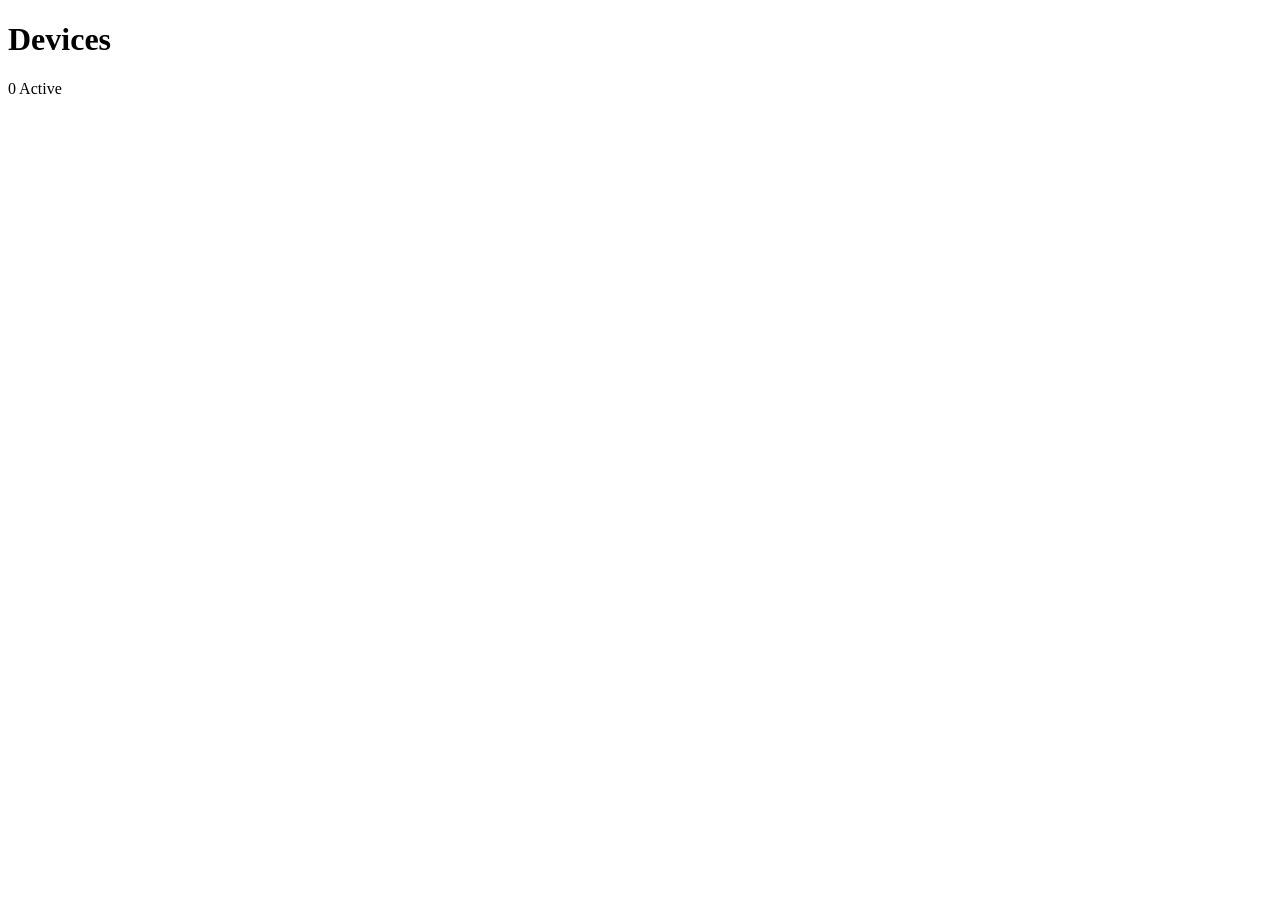
==== simulator/templates/index.html @ 60a9d02e "working simulator" ====
<!DOCTYPE html>
<html lang="en">
<head>
  <meta charset="UTF-8">
  <meta name="viewport" content="width=device-width, initial-scale=1.0">
  <title>Device Monitor</title>
  <link rel="stylesheet" href="{{ url_for('static', filename='style.css') }}">
  <!-- Socket.IO library to receive live updates from app.py -->
  <script src="https://cdn.socket.io/4.7.2/socket.io.min.js"></script>
</head>
<body>

  <div class="container">
    <header>
      <h1>Devices</h1>
      <div class="badge-count"><span id="device-count">0</span> Active</div>
    </header>

    <div class="device-list" id="deviceList"></div>
  </div>

  <script>
    // Connect to Flask-SocketIO backend
    const socket = io();

    const DeviceState = {
      1: { name: "ON", class: "status-on" },
      2: { name: "OFF", class: "status-off" },
      3: { name: "ERROR", class: "status-error" },
      4: { name: "DISCONNECTED", class: "status-disconnected" }
    };

    let devices = [];

    // Receive initial device state when page loads
    socket.on('initial_devices', function(initialDevices) {
      document.getElementById("deviceList").innerHTML = "";
      devices = initialDevices;
      devices.forEach(device => renderDeviceCard(device));
      updateDeviceCount();
    });

    // Receive new device event pushed from MQTT -> Flask
    socket.on('device_added', function(device) {
      if (!devices.some(d => d.deviceID === device.deviceID)) {
        devices.push(device);
        renderDeviceCard(device);
        updateDeviceCount();
      }
    });

    // Receive device status changes (e.g. toggle)
    socket.on('device_updated', function(device) {
      const idx = devices.findIndex(d => d.deviceID === device.deviceID);
      if (idx !== -1) {
        devices[idx].state = device.state;
        updateDeviceCardUI(device);
      }
    });

    function renderDeviceCard(device) {
      const listContainer = document.getElementById("deviceList");
      const stateInfo = DeviceState[device.state] || DeviceState[2];

      const card = document.createElement("div");
      card.className = "device-card";
      card.id = `device-${device.deviceID}`;

      card.innerHTML = `
        <div class="device-info">
          <span class="device-id">Device #${device.deviceID}</span>
        </div>
        <div class="status-pill ${stateInfo.class}" id="status-pill-${device.deviceID}">
          <span class="dot"></span> 
          <span class="status-text">${stateInfo.name}</span>
        </div>
      `;

      listContainer.appendChild(card);
    }

    function updateDeviceCardUI(device) {
      const stateInfo = DeviceState[device.state] || DeviceState[2];
      const pillElement = document.getElementById(`status-pill-${device.deviceID}`);
      if (pillElement) {
        pillElement.className = `status-pill ${stateInfo.class}`;
        pillElement.querySelector('.status-text').innerText = stateInfo.name;
      }
    }

    function updateDeviceCount() {
      document.getElementById("device-count").innerText = devices.length;
    }
  </script>
</body>
</html>
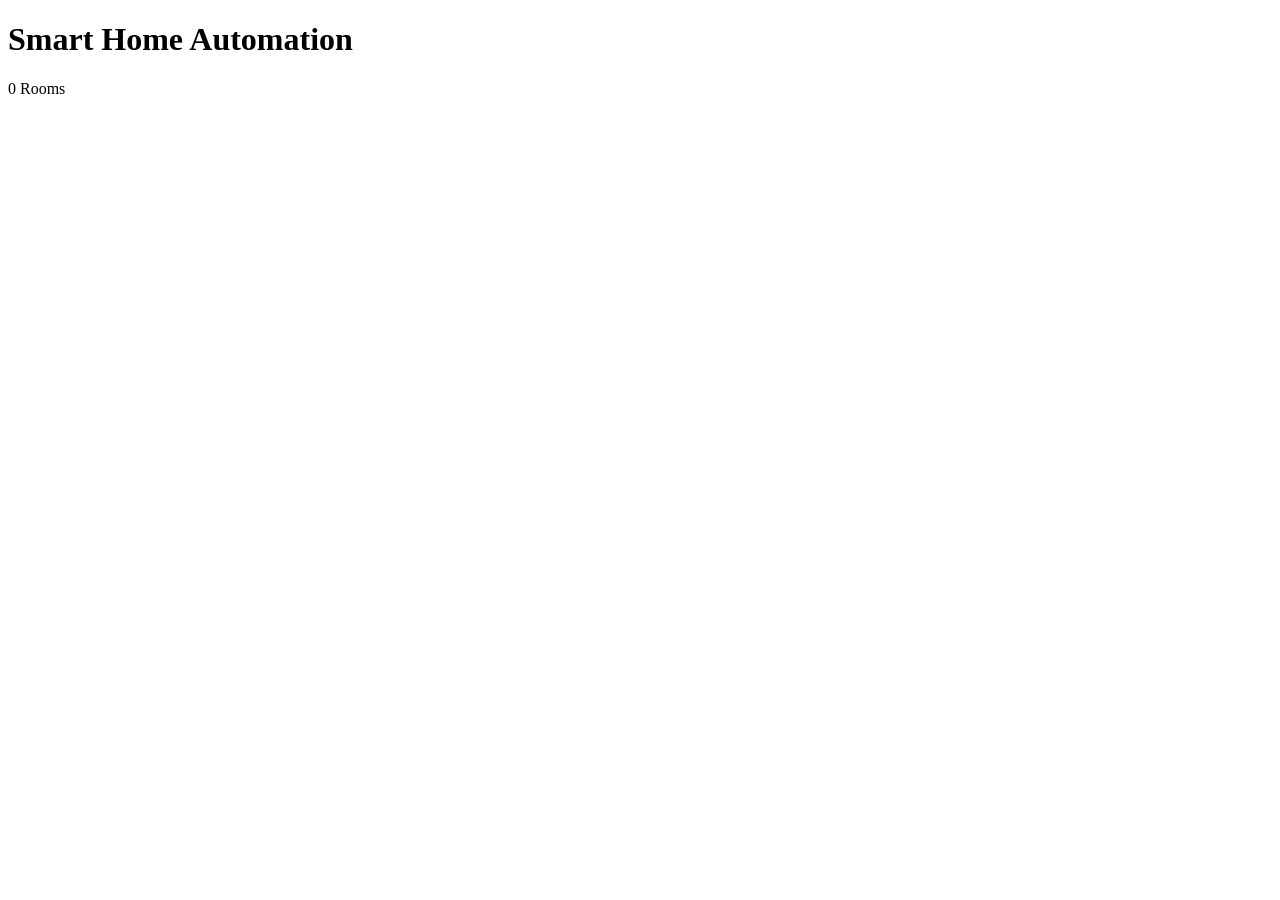
==== commit 9d3ad912: "class serialization and parsing" ====
--- a/simulator/templates/index.html
+++ b/simulator/templates/index.html
@@ -1,96 +1,202 @@
-<!DOCTYPE html>
+<!doctype html>
 <html lang="en">
-<head>
-  <meta charset="UTF-8">
-  <meta name="viewport" content="width=device-width, initial-scale=1.0">
-  <title>Device Monitor</title>
-  <link rel="stylesheet" href="{{ url_for('static', filename='style.css') }}">
-  <!-- Socket.IO library to receive live updates from app.py -->
-  <script src="https://cdn.socket.io/4.7.2/socket.io.min.js"></script>
-</head>
-<body>
-
-  <div class="container">
-    <header>
-      <h1>Devices</h1>
-      <div class="badge-count"><span id="device-count">0</span> Active</div>
-    </header>
-
-    <div class="device-list" id="deviceList"></div>
-  </div>
-
-  <script>
-    // Connect to Flask-SocketIO backend
-    const socket = io();
-
-    const DeviceState = {
-      1: { name: "ON", class: "status-on" },
-      2: { name: "OFF", class: "status-off" },
-      3: { name: "ERROR", class: "status-error" },
-      4: { name: "DISCONNECTED", class: "status-disconnected" }
-    };
-
-    let devices = [];
-
-    // Receive initial device state when page loads
-    socket.on('initial_devices', function(initialDevices) {
-      document.getElementById("deviceList").innerHTML = "";
-      devices = initialDevices;
-      devices.forEach(device => renderDeviceCard(device));
-      updateDeviceCount();
-    });
-
-    // Receive new device event pushed from MQTT -> Flask
-    socket.on('device_added', function(device) {
-      if (!devices.some(d => d.deviceID === device.deviceID)) {
-        devices.push(device);
-        renderDeviceCard(device);
-        updateDeviceCount();
-      }
-    });
-
-    // Receive device status changes (e.g. toggle)
-    socket.on('device_updated', function(device) {
-      const idx = devices.findIndex(d => d.deviceID === device.deviceID);
-      if (idx !== -1) {
-        devices[idx].state = device.state;
-        updateDeviceCardUI(device);
-      }
-    });
-
-    function renderDeviceCard(device) {
-      const listContainer = document.getElementById("deviceList");
-      const stateInfo = DeviceState[device.state] || DeviceState[2];
-
-      const card = document.createElement("div");
-      card.className = "device-card";
-      card.id = `device-${device.deviceID}`;
-
-      card.innerHTML = `
-        <div class="device-info">
-          <span class="device-id">Device #${device.deviceID}</span>
+    <head>
+        <meta charset="UTF-8" />
+        <meta name="viewport" content="width=device-width, initial-scale=1.0" />
+        <title>Smart Home Monitor</title>
+        <link
+            rel="stylesheet"
+            href="{{ url_for('static', filename='style.css') }}" />
+        <script src="https://cdn.socket.io/4.7.2/socket.io.min.js"></script>
+    </head>
+    <body>
+        <div class="container">
+            <header>
+                <h1>Smart Home Automation</h1>
+                <div class="badge-count">
+                    <span id="room-count">0</span> Rooms
+                </div>
+            </header>
+
+            <div class="floors-container" id="floorsContainer"></div>
         </div>
-        <div class="status-pill ${stateInfo.class}" id="status-pill-${device.deviceID}">
-          <span class="dot"></span> 
-          <span class="status-text">${stateInfo.name}</span>
-        </div>
-      `;
-
-      listContainer.appendChild(card);
-    }
-
-    function updateDeviceCardUI(device) {
-      const stateInfo = DeviceState[device.state] || DeviceState[2];
-      const pillElement = document.getElementById(`status-pill-${device.deviceID}`);
-      if (pillElement) {
-        pillElement.className = `status-pill ${stateInfo.class}`;
-        pillElement.querySelector('.status-text').innerText = stateInfo.name;
-      }
-    }
-
-    function updateDeviceCount() {
-      document.getElementById("device-count").innerText = devices.length;
-    }
-  </script>
-</body>
+
+        <script>
+            const socket = io();
+
+            const DeviceState = {
+                ON: {name: "ON", class: "status-on"},
+                OFF: {name: "OFF", class: "status-off"},
+                ERROR: {name: "ERROR", class: "status-error"},
+                DISCONNECTED: {
+                    name: "DISCONNECTED",
+                    class: "status-disconnected",
+                },
+            };
+
+            let rooms = [];
+
+            socket.on("initial_rooms", function (initialRooms) {
+                rooms = initialRooms;
+                renderAll();
+            });
+
+            socket.on("room_added", function (room) {
+                if (!rooms.some((r) => r.roomId === room.roomId)) {
+                    rooms.push(room);
+                    renderAll();
+                }
+            });
+
+            socket.on("device_added", function (payload) {
+                const targetRoom = rooms.find(
+                    (r) => r.roomId === payload.roomId,
+                );
+                if (targetRoom) {
+                    if (
+                        !findDeviceRecursive(
+                            targetRoom.devices,
+                            payload.device.deviceID,
+                        )
+                    ) {
+                        targetRoom.devices.push(payload.device);
+                        renderAll();
+                    }
+                }
+            });
+
+            socket.on("device_updated", function (device) {
+                for (let r of rooms) {
+                    const targetDevice = findDeviceRecursive(
+                        r.devices,
+                        device.deviceID,
+                    );
+                    if (targetDevice) {
+                        targetDevice.state = device.state;
+                        renderAll();
+                        break;
+                    }
+                }
+            });
+
+            function findDeviceRecursive(deviceList, deviceID) {
+                for (let d of deviceList) {
+                    if (d.deviceID === deviceID) return d;
+                    if (d.subUnits) {
+                        let found = findDeviceRecursive(d.subUnits, deviceID);
+                        if (found) return found;
+                    }
+                }
+                return null;
+            }
+
+            function getStateInfo(state) {
+                if (typeof state === "number") {
+                    const numMap = {
+                        1: "ON",
+                        2: "OFF",
+                        3: "ERROR",
+                        4: "DISCONNECTED",
+                    };
+                    state = numMap[state] || "OFF";
+                }
+                return DeviceState[state] || DeviceState["OFF"];
+            }
+
+            function renderAll() {
+                const container = document.getElementById("floorsContainer");
+                container.innerHTML = "";
+
+                const floors = [
+                    ...new Set(rooms.map((r) => r.floorName || "G")),
+                ];
+                document.getElementById("room-count").innerText = rooms.length;
+
+                floors.forEach((floorName) => {
+                    const floorSection = document.createElement("div");
+                    floorSection.className = "floor-section";
+
+                    const floorTitle = document.createElement("h2");
+                    floorTitle.innerText = `Floor ${floorName}`;
+                    floorSection.appendChild(floorTitle);
+
+                    const roomsOnFloor = rooms.filter(
+                        (r) => (r.floorName || "G") === floorName,
+                    );
+
+                    roomsOnFloor.forEach((room) => {
+                        const roomCard = document.createElement("div");
+                        roomCard.className = "room-card";
+
+                        const roomHeader = document.createElement("div");
+                        roomHeader.className = "room-header";
+                        roomHeader.innerHTML = `<h3>${room.name}</h3>`;
+                        roomCard.appendChild(roomHeader);
+
+                        const deviceList = document.createElement("div");
+                        deviceList.className = "device-list";
+
+                        if (room.devices && room.devices.length > 0) {
+                            room.devices.forEach((device) =>
+                                renderDeviceCard(device, deviceList, true),
+                            );
+                        } else {
+                            deviceList.innerHTML = `<div class="empty-text">No devices</div>`;
+                        }
+
+                        roomCard.appendChild(deviceList);
+                        floorSection.appendChild(roomCard);
+                    });
+
+                    container.appendChild(floorSection);
+                });
+            }
+
+            function renderDeviceCard(device, containerElement, parentIsOn) {
+                const isParentOn = parentIsOn !== undefined ? parentIsOn : true;
+                const effectiveState = (isParentOn && device.state === "ON") ? "ON" : "OFF";
+                const stateInfo = getStateInfo(effectiveState);
+
+                const card = document.createElement("div");
+                card.className = "device-card";
+                card.id = `device-${device.deviceID}`;
+
+                let extraDetails = "";
+                if (device.type === "SafetyCritical" && device.maxOnDuration) {
+                    extraDetails = `<span class="extra-info">${device.maxOnDuration}ms max</span>`;
+                } else if (device.type === "MultiUnit" && device.size) {
+                    extraDetails = `<span class="extra-info">${device.size} units</span>`;
+                }
+
+                card.innerHTML = `
+                    <div class="device-info">
+                        <div class="device-header">
+                            <span class="device-name">${device.name || "Unnamed Device"}</span>
+                        </div>
+                        <div class="device-meta">
+                            <span class="device-type">${device.type || "SingleUnit"}</span>
+                            ${extraDetails}
+                        </div>
+                    </div>
+                    <div class="status-pill ${stateInfo.class}" id="status-pill-${device.deviceID}">
+                        <span class="dot"></span>
+                        <span class="status-text">${stateInfo.name}</span>
+                    </div>
+                    <div class="sub-units" id="subunits-${device.deviceID}"></div>
+                `;
+
+                containerElement.appendChild(card);
+
+                if (device.subUnits && device.subUnits.length > 0) {
+                    const currentIsOn = isParentOn && (device.state === "ON");
+                    const subContainer = card.querySelector(
+                        `#subunits-${device.deviceID}`,
+                    );
+                    device.subUnits.forEach((sub) =>
+                        renderDeviceCard(sub, subContainer, currentIsOn),
+                    );
+                }
+            }
+        </script>
+    </body>
 </html>
